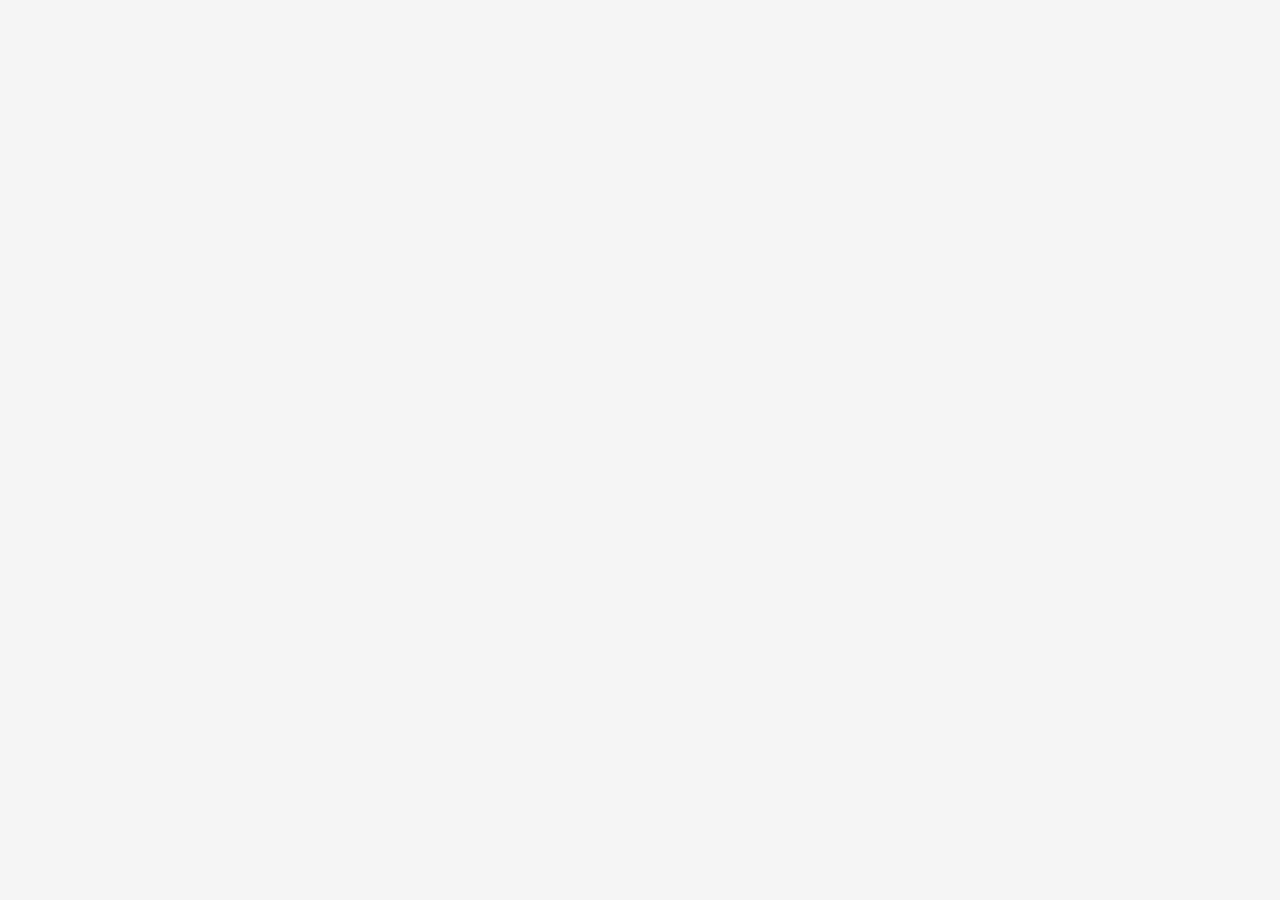
==== index.html @ e38814a1 "Initial Upload" ====
<!DOCTYPE html>
<html lang="en" class="">
  <head>
    <meta http-equiv="X-UA-Compatible" content="IE=edge,chrome=1">
    <meta name="viewport" content="width=device-width, initial-scale=1, maximum-scale=1">
    <meta charset="utf-8">

    <title>Soft Skills - Retention</title>

    <link type="text/css" rel="stylesheet" href="lib/icomoon.css">
    <link type="text/css" rel="stylesheet" href="lib/main.bundle.css">
    <script type="text/javascript" src="lib/player-0.0.11.min.js"></script>
    <script type="text/javascript" src="lib/lzwcompress.js"></script>

    <!-- Resize Hack -->
    <script type="text/javascript">
      window.resizeTo(screen.width, screen.height);
    </script>

  

    <!--[if lt IE 9]>
    <script src="//html5shiv.googlecode.com/svn/trunk/html5.js"></script>
    <![endif]-->
  </head>
  <body>
    <style>
      .brand--head, .brand--head *   { font-family: 'Lato' !important; }
      .brand--body, .brand--body *   { font-family: 'Merriweather' !important; }
      .brand--lhead, .brand--lhead * { font-family: 'Lato' !important; }
      .brand--lbody, .brand--lbody * { font-family: 'Merriweather' !important; }
      .brand--ui, .brand--ui *       { font-family: 'Lato' !important; }

      .brand--beforeHead:before { font-family: 'Lato' !important; }
      .brand--afterHead:after { font-family: 'Lato' !important; }

      .brand--background        { background-color: #009FE3 !important; }
      .brand--background-all *  { background-color: #009FE3 !important; }
      .brand--border            { border-color: #009FE3 !important; }
      .brand--color             { color: #009FE3 !important; }
      .brand--color-all *       { color: #009FE3 !important; }
      .brand--shadow            { box-shadow: 0 0 0 0.2rem #009FE3 !important; }
      .brand--shadow-all *      { box-shadow: 0 0 0 0.2rem #009FE3 !important; }
      .brand--fill              { fill: #009FE3 !important; }
      .brand--stroke            { stroke: #009FE3 !important; }

      .brand--beforeBackground:before { background-color: #009FE3 !important; }
      .brand--beforeBorder:before     { border-color: #009FE3 !important; }
      .brand--beforeColor:before      { color: #009FE3 !important; }

      .brand--afterBackground:after { background-color: #009FE3 !important; }
      .brand--afterBorder:after     { border-color: #009FE3 !important; }
      .brand--afterColor:after      { color: #009FE3 !important; }

      /* should be applied to containers where links
         need to appear in brand color */
      .brand--linkColor a { color: #009FE3 !important; }

      /* should be applied to containers where links
         need to change to brand color on hover */
      .brand--linkColorHover a:hover { color: #009FE3 !important; }

      /* should be applied to any single element that
         needs to change color on hover */
      .brand--hoverColor:hover { color: #009FE3 !important; }

      /* TODO: probably need a way to create a 5-10% darker/lighter color */
      .brand--linkColor a:hover,
      .button.brand--background:hover { opacity: .65 !important; }

      @media (min-width: 47.9375em) { /* 768px */
        .brand--min768--background { background-color: #009FE3 !important; }
        .brand--min768--border     { border-color: #009FE3 !important; }
        .brand--min768--color      { color: #009FE3 !important; }
      }

      @media (max-width: 47.9375em) { /* 768px */
        .brand--max768--background { background-color: #009FE3 !important; }
        .brand--max768--border     { border-color: #009FE3 !important; }
        .brand--max768--color      { color: #009FE3 !important; }
      }
    </style>
    <div id="app"></div>
    <script type="text/javascript">
  (function(root) {
    window.labelSet = {"id":"g5j5R0OcT0IfTMoubkbN1xGD","author":"auth0|5a5f6d4cf00af7382bfa73b3","name":"English","defaultId":1,"defaultSet":true,"labels":{"quizNext":"NEXT","tabGroup":"Tab","codeGroup":"Code","noteGroup":"Note","quizScore":"Your score","quizStart":"START QUIZ","courseExit":"EXIT COURSE","courseHome":"Home","lessonName":"Lesson","quizSubmit":"SUBMIT","quoteGroup":"Quote","salutation":"👋 Bye!","buttonGroup":"Button","courseStart":"START COURSE","embedViewOn":"VIEW ON","exitMessage":"You may now leave this page.","quizCorrect":"Correct","quizPassing":"PASSING","quizResults":"Quiz Results","courseResume":"RESUME COURSE","quizLandmark":"Quiz","quizQuestion":"Question","courseDetails":"DETAILS","embedReadMore":"Read more","feedbackGroup":"Feedback","quizIncorrect":"Incorrect","quizTakeAgain":"TAKE AGAIN","sortingReplay":"REPLAY","accordionGroup":"Accordion","embedLinkGroup":"Embedded web content","lessonComplete":"COMPLETE","statementGroup":"Statement","storylineGroup":"Storyline","attachmentGroup":"File Attachment","embedPhotoGroup":"Embedded photo","embedVideoGroup":"Embedded video","playButtonLabel":"Play","processComplete":"Complete","processLandmark":"Process","processNextStep":"NEXT STEP","processStepName":"Step","seekSliderLabel":"Seek","sortingLandmark":"Sorting Activity","audioPlayerGroup":"Audio player. You can use the space bar to toggle playback and arrow keys to scrub.","buttonStackGroup":"Button stack","embedPlayerGroup":"Embedded media player","lessonRestricted":"Lessons must be completed in order","pauseButtonLabel":"Pause","textOnImageGroup":"Text on image","timelineLandmark":"Timeline","urlEmbedLandmark":"URL/Embed","videoPlayerGroup":"Video player. You can use the space bar to toggle playback and arrow keys to scrub.","blocksClickToFlip":"Click to flip","blocksPreposition":"of","bulletedListGroup":"Bulleted list","checkboxListGroup":"Checkbox list","imageAndTextGroup":"Image and text","imageGalleryGroup":"Image gallery","lessonPreposition":"of","numberedListGroup":"Numbered list","processLessonName":"Lesson","processStartAgain":"START AGAIN","courseSkipToLesson":"SKIP TO LESSON","flashcardBackLabel":"Flashcard back","flashcardGridGroup":"Flashcard grid","nextFlashCardLabel":"Next flashcard","flashcardFrontLabel":"Flashcard front","flashcardStackGroup":"Flashcard stack","knowledgeCheckGroup":"Knowledge check","sortingCardsCorrect":"Cards Correct","hamburgerButtonLabel":"Course Overview Sidebar","lessonHeaderLandmark":"Lesson Header","numberedDividerGroup":"Numbered divider","lessonContentLandmark":"Lesson Content","lessonSidebarLandmark":"Lesson Sidebar","quizAnswerPlaceholder":"Type your answer here","labeledGraphicLandmark":"Labeled Graphic","previousFlashCardLabel":"Previous flashcard","processStepPreposition":"of","overviewPageTitleSuffix":"Overview","quizAcceptableResponses":"Acceptable responses","quizRequirePassingScore":"Must pass quiz before continuing","timelineCardGroupPrefix":"Timeline Card","labeledGraphicBubbleLabel":"Labeled graphic bubble","labeledGraphicMarkerLabel":"Labeled graphic marker","labeledGraphicNextMarkerLabel":"Next marker","labeledGraphicPreviousMarkerLabel":"Previous marker","quizContinue":"Continue","processStart":"START","processSwipe":"Swipe to continue","search":"search","result":"result","results":"results","noResults":"No results for","scenarioTryAgain":"TRY AGAIN","scenarioContinue":"CONTINUE","scenarioComplete":"Scenario Complete!","scenarioStartOver":"START OVER"},"deleted":false,"createdAt":"2018-06-19T15:36:20.254Z","updatedAt":"2018-06-19T15:36:20.254Z","iso639Code":"en","transferredAt":null};
    window.courseData = "[base64]/[base64]/[base64]/[base64]/[base64]/[base64]/PC9wPiJ9LHsiaWQiOiJjazJxcDVxOHEwMDJnM2E1eHhnZHB1bHA3IiwicGFyYWdyYXBoIjoiPHA+WW91IGluaXRpYWxseSBjaG9zZSBWaWFzYXQgZm9yIGEgcmVhc29uLCB3aGF0JiMzOTtzIGNoYW5nZWQ/Jm5ic3A7PC9wPiJ9LHsiaWQiOiJjazJxcGE4Y2QwMDM1M2E1eGhjZGVza3FqIiwicGFyYWdyYXBoIjoiPHA+V2h5IGFyZSB5b3UgPHU+Y29uc2lkZXJpbmc8L3U+IGxlYXZpbmc/[base64]/[base64]/[base64]/[base64]/[base64]/[base64]/[base64]/[base64]/[base64]/[base64]/[base64]/[base64]/[base64]";
    window.partnerContent = {};

    function isExport() {
      return true;
    }

    function resolvePath(path) {
      return ('assets/').concat(path);
    }

    function resolveFontPath(font) {
      return ('lib/fonts/').concat(font.key.split('/').reverse()[0]);
    }

    root.Runtime = {
      isExport: isExport,
      resolvePath: resolvePath,
      resolveFontPath: resolveFontPath
    };
  }(window));
</script>


    
      <script src="lib/main.bundle.js"></script>
    
  </body>
</html>
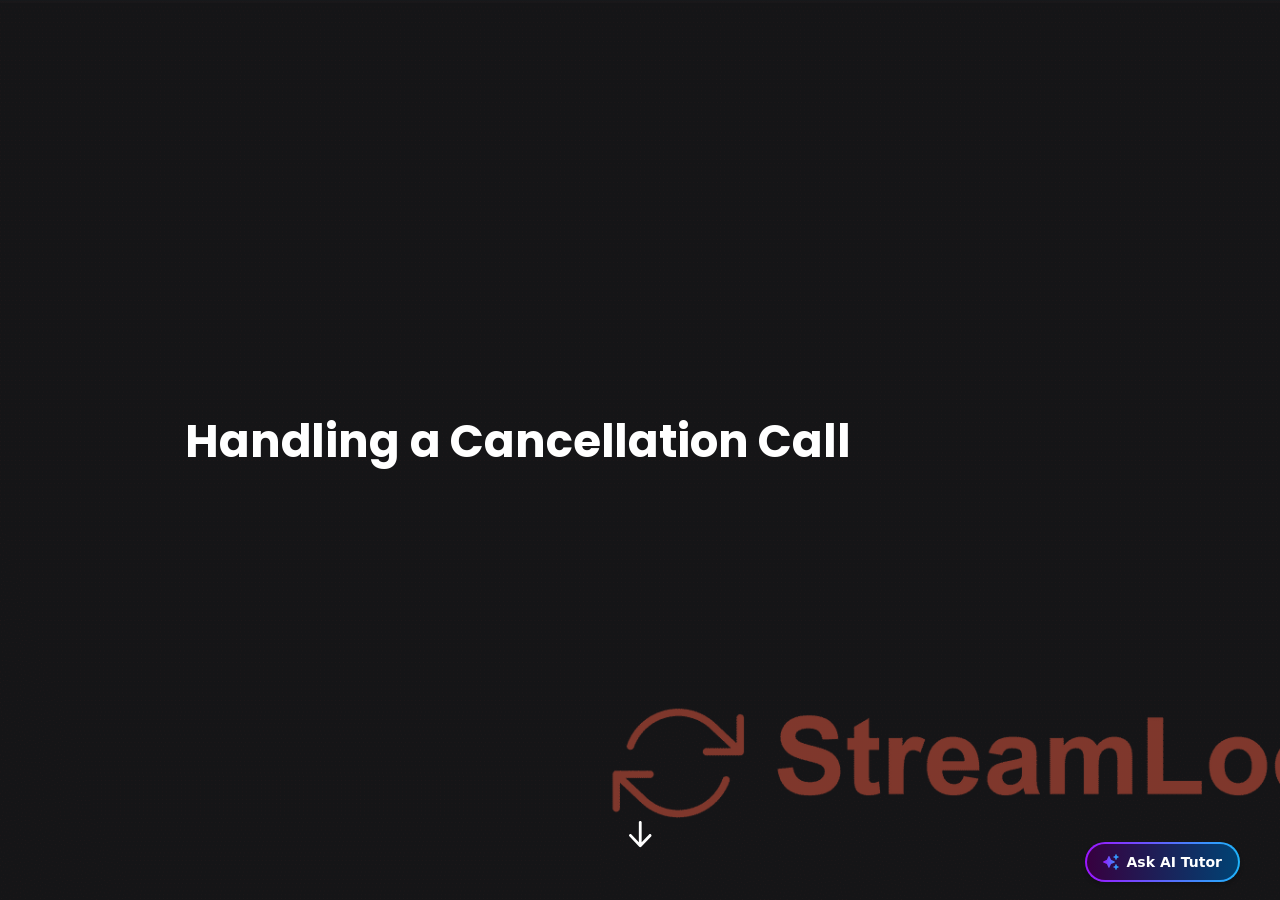
==== commit 6732b084: "New course upload" ====
--- a/index.html
+++ b/index.html
@@ -1,115 +1,27 @@
-<!DOCTYPE html>
-<html lang="en" class="">
+<!doctype html>
+<!-- 
+course package version: hWPAVUsm
+rise_frontend sha: 67334bf59968e69ef79ce56f1fd30d1b21574dd1
+learn_distribution_frontend sha: 407f7cf0439f0a45d14ce4fb0ad7922a3e047ec2
+mondrian sha: eefc272f8765eed8f815fc47ab3ae42445af75d4
+sandbox sha: 42753f3391b109fa3788c525c22880445ab48325
+ -->
+<html lang="en">
   <head>
-    <meta http-equiv="X-UA-Compatible" content="IE=edge,chrome=1">
-    <meta name="viewport" content="width=device-width, initial-scale=1, maximum-scale=1">
     <meta charset="utf-8">
-
-    <title>Soft Skills - Retention</title>
-
-    <link type="text/css" rel="stylesheet" href="lib/icomoon.css">
-    <link type="text/css" rel="stylesheet" href="lib/main.bundle.css">
-    <script type="text/javascript" src="lib/player-0.0.11.min.js"></script>
-    <script type="text/javascript" src="lib/lzwcompress.js"></script>
-
-    <!-- Resize Hack -->
-    <script type="text/javascript">
-      window.resizeTo(screen.width, screen.height);
+    <meta name="viewport" content="width=device-width,initial-scale=1">
+    <title>Handling a Cancellation Call</title>
+    
+    <script type="application/json" id="__CONFIG__">
+      {"remoteManifest":{"learn_distribution_frontend":{".js":["learn_dist/entry.js"]},"mondrian":{".js":["mondrian/entry.js"]}},"assetTargetPrefixes":{"media":"assets","font":"lib/fonts"}}
     </script>
-
-  
-
-    <!--[if lt IE 9]>
-    <script src="//html5shiv.googlecode.com/svn/trunk/html5.js"></script>
-    <![endif]-->
+    
+    <script src="lib/dist/6b9dc56f.js"></script>
   </head>
   <body>
-    <style>
-      .brand--head, .brand--head *   { font-family: 'Lato' !important; }
-      .brand--body, .brand--body *   { font-family: 'Merriweather' !important; }
-      .brand--lhead, .brand--lhead * { font-family: 'Lato' !important; }
-      .brand--lbody, .brand--lbody * { font-family: 'Merriweather' !important; }
-      .brand--ui, .brand--ui *       { font-family: 'Lato' !important; }
-
-      .brand--beforeHead:before { font-family: 'Lato' !important; }
-      .brand--afterHead:after { font-family: 'Lato' !important; }
-
-      .brand--background        { background-color: #009FE3 !important; }
-      .brand--background-all *  { background-color: #009FE3 !important; }
-      .brand--border            { border-color: #009FE3 !important; }
-      .brand--color             { color: #009FE3 !important; }
-      .brand--color-all *       { color: #009FE3 !important; }
-      .brand--shadow            { box-shadow: 0 0 0 0.2rem #009FE3 !important; }
-      .brand--shadow-all *      { box-shadow: 0 0 0 0.2rem #009FE3 !important; }
-      .brand--fill              { fill: #009FE3 !important; }
-      .brand--stroke            { stroke: #009FE3 !important; }
-
-      .brand--beforeBackground:before { background-color: #009FE3 !important; }
-      .brand--beforeBorder:before     { border-color: #009FE3 !important; }
-      .brand--beforeColor:before      { color: #009FE3 !important; }
-
-      .brand--afterBackground:after { background-color: #009FE3 !important; }
-      .brand--afterBorder:after     { border-color: #009FE3 !important; }
-      .brand--afterColor:after      { color: #009FE3 !important; }
-
-      /* should be applied to containers where links
-         need to appear in brand color */
-      .brand--linkColor a { color: #009FE3 !important; }
-
-      /* should be applied to containers where links
-         need to change to brand color on hover */
-      .brand--linkColorHover a:hover { color: #009FE3 !important; }
-
-      /* should be applied to any single element that
-         needs to change color on hover */
-      .brand--hoverColor:hover { color: #009FE3 !important; }
-
-      /* TODO: probably need a way to create a 5-10% darker/lighter color */
-      .brand--linkColor a:hover,
-      .button.brand--background:hover { opacity: .65 !important; }
-
-      @media (min-width: 47.9375em) { /* 768px */
-        .brand--min768--background { background-color: #009FE3 !important; }
-        .brand--min768--border     { border-color: #009FE3 !important; }
-        .brand--min768--color      { color: #009FE3 !important; }
-      }
-
-      @media (max-width: 47.9375em) { /* 768px */
-        .brand--max768--background { background-color: #009FE3 !important; }
-        .brand--max768--border     { border-color: #009FE3 !important; }
-        .brand--max768--color      { color: #009FE3 !important; }
-      }
-    </style>
     <div id="app"></div>
-    <script type="text/javascript">
-  (function(root) {
-    window.labelSet = {"id":"g5j5R0OcT0IfTMoubkbN1xGD","author":"auth0|5a5f6d4cf00af7382bfa73b3","name":"English","defaultId":1,"defaultSet":true,"labels":{"quizNext":"NEXT","tabGroup":"Tab","codeGroup":"Code","noteGroup":"Note","quizScore":"Your score","quizStart":"START QUIZ","courseExit":"EXIT COURSE","courseHome":"Home","lessonName":"Lesson","quizSubmit":"SUBMIT","quoteGroup":"Quote","salutation":"👋 Bye!","buttonGroup":"Button","courseStart":"START COURSE","embedViewOn":"VIEW ON","exitMessage":"You may now leave this page.","quizCorrect":"Correct","quizPassing":"PASSING","quizResults":"Quiz Results","courseResume":"RESUME COURSE","quizLandmark":"Quiz","quizQuestion":"Question","courseDetails":"DETAILS","embedReadMore":"Read more","feedbackGroup":"Feedback","quizIncorrect":"Incorrect","quizTakeAgain":"TAKE AGAIN","sortingReplay":"REPLAY","accordionGroup":"Accordion","embedLinkGroup":"Embedded web content","lessonComplete":"COMPLETE","statementGroup":"Statement","storylineGroup":"Storyline","attachmentGroup":"File Attachment","embedPhotoGroup":"Embedded photo","embedVideoGroup":"Embedded video","playButtonLabel":"Play","processComplete":"Complete","processLandmark":"Process","processNextStep":"NEXT STEP","processStepName":"Step","seekSliderLabel":"Seek","sortingLandmark":"Sorting Activity","audioPlayerGroup":"Audio player. You can use the space bar to toggle playback and arrow keys to scrub.","buttonStackGroup":"Button stack","embedPlayerGroup":"Embedded media player","lessonRestricted":"Lessons must be completed in order","pauseButtonLabel":"Pause","textOnImageGroup":"Text on image","timelineLandmark":"Timeline","urlEmbedLandmark":"URL/Embed","videoPlayerGroup":"Video player. You can use the space bar to toggle playback and arrow keys to scrub.","blocksClickToFlip":"Click to flip","blocksPreposition":"of","bulletedListGroup":"Bulleted list","checkboxListGroup":"Checkbox list","imageAndTextGroup":"Image and text","imageGalleryGroup":"Image gallery","lessonPreposition":"of","numberedListGroup":"Numbered list","processLessonName":"Lesson","processStartAgain":"START AGAIN","courseSkipToLesson":"SKIP TO LESSON","flashcardBackLabel":"Flashcard back","flashcardGridGroup":"Flashcard grid","nextFlashCardLabel":"Next flashcard","flashcardFrontLabel":"Flashcard front","flashcardStackGroup":"Flashcard stack","knowledgeCheckGroup":"Knowledge check","sortingCardsCorrect":"Cards Correct","hamburgerButtonLabel":"Course Overview Sidebar","lessonHeaderLandmark":"Lesson Header","numberedDividerGroup":"Numbered divider","lessonContentLandmark":"Lesson Content","lessonSidebarLandmark":"Lesson Sidebar","quizAnswerPlaceholder":"Type your answer here","labeledGraphicLandmark":"Labeled Graphic","previousFlashCardLabel":"Previous flashcard","processStepPreposition":"of","overviewPageTitleSuffix":"Overview","quizAcceptableResponses":"Acceptable responses","quizRequirePassingScore":"Must pass quiz before continuing","timelineCardGroupPrefix":"Timeline Card","labeledGraphicBubbleLabel":"Labeled graphic bubble","labeledGraphicMarkerLabel":"Labeled graphic marker","labeledGraphicNextMarkerLabel":"Next marker","labeledGraphicPreviousMarkerLabel":"Previous marker","quizContinue":"Continue","processStart":"START","processSwipe":"Swipe to continue","search":"search","result":"result","results":"results","noResults":"No results for","scenarioTryAgain":"TRY AGAIN","scenarioContinue":"CONTINUE","scenarioComplete":"Scenario Complete!","scenarioStartOver":"START OVER"},"deleted":false,"createdAt":"2018-06-19T15:36:20.254Z","updatedAt":"2018-06-19T15:36:20.254Z","iso639Code":"en","transferredAt":null};
-    window.courseData = "[base64]/[base64]/[base64]/[base64]/[base64]/[base64]/PC9wPiJ9LHsiaWQiOiJjazJxcDVxOHEwMDJnM2E1eHhnZHB1bHA3IiwicGFyYWdyYXBoIjoiPHA+WW91IGluaXRpYWxseSBjaG9zZSBWaWFzYXQgZm9yIGEgcmVhc29uLCB3aGF0JiMzOTtzIGNoYW5nZWQ/Jm5ic3A7PC9wPiJ9LHsiaWQiOiJjazJxcGE4Y2QwMDM1M2E1eGhjZGVza3FqIiwicGFyYWdyYXBoIjoiPHA+V2h5IGFyZSB5b3UgPHU+Y29uc2lkZXJpbmc8L3U+IGxlYXZpbmc/[base64]/[base64]/[base64]/[base64]/[base64]/[base64]/[base64]/[base64]/[base64]/[base64]/[base64]/[base64]/[base64]